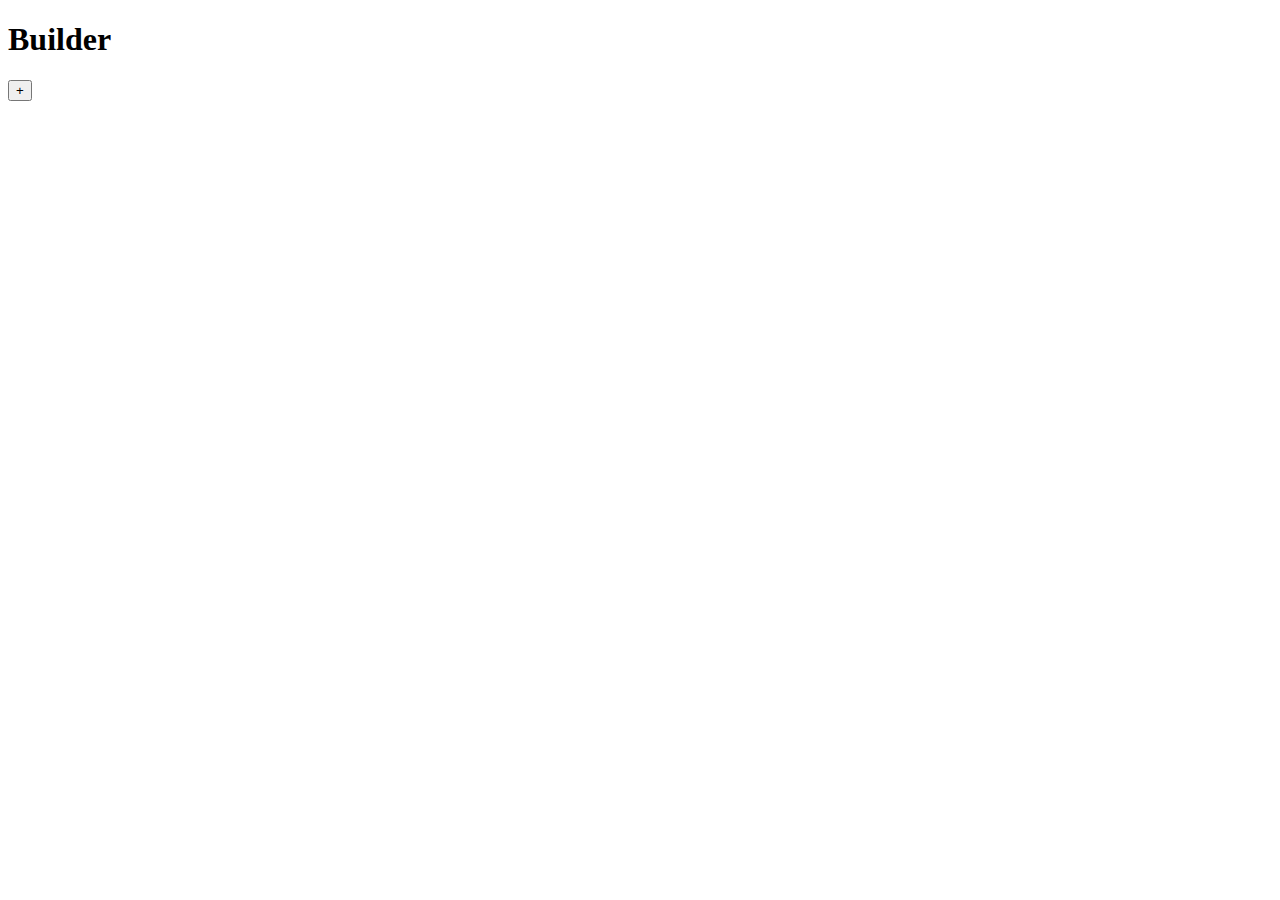
==== builder/notionlike_builder.html @ 79c97f6b "add a notion-like builder page" ====
<!DOCTYPE html>
<html lang="en">
<head>
    <meta charset="UTF-8">
    <meta name="viewport" content="width=device-width, initial-scale=1.0">
    <title>Notion-like builder</title>
    <script src="builder.js"></script>
</head>
<body>
    <h1>Builder</h1>
    
    <div id="content"></div>
    <div id="input"></div>
    <button type="button">+</button>
    
</body>
</html>
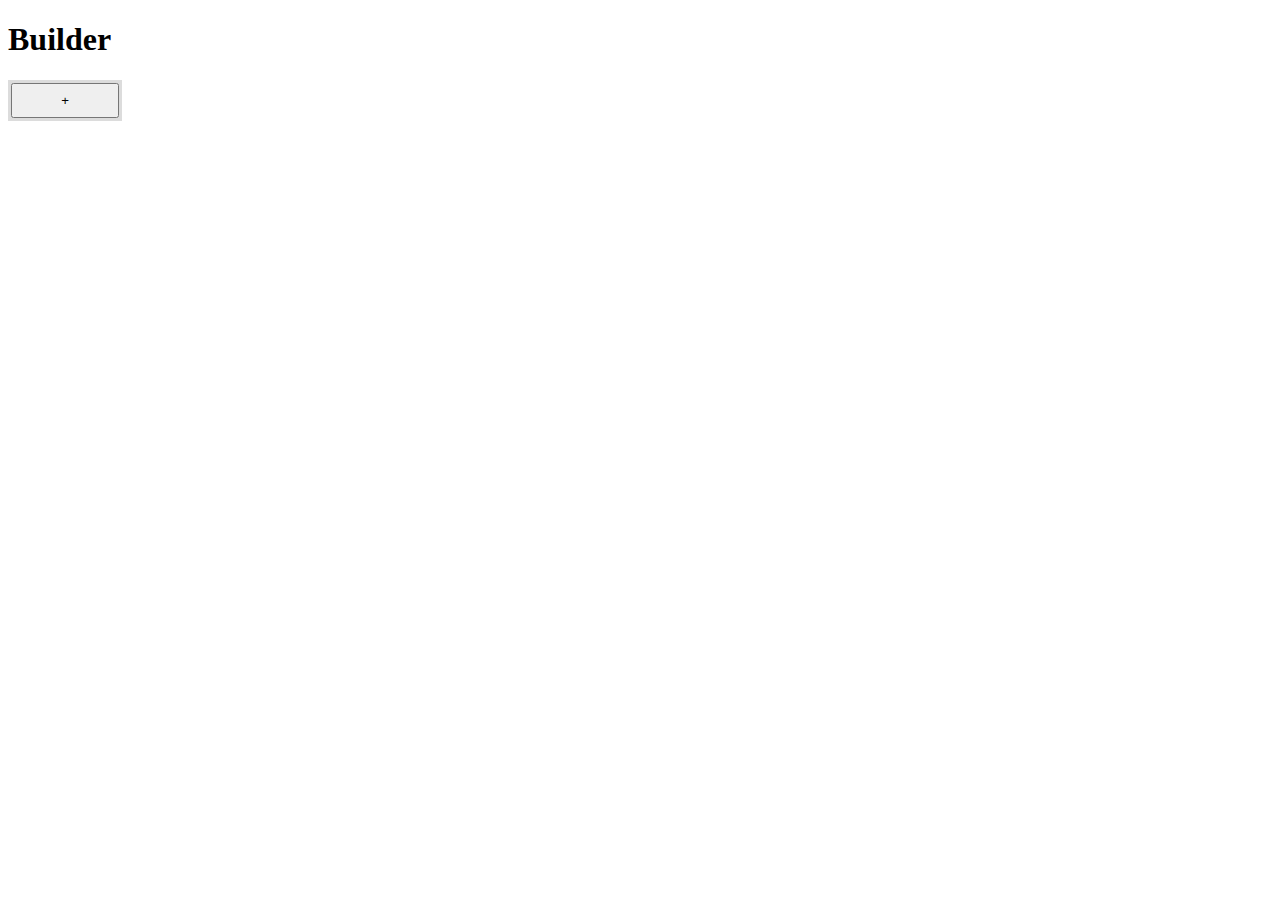
==== commit 95be1cc3: "add initial notion like builder" ====
--- a/builder/notionlike_builder.html
+++ b/builder/notionlike_builder.html
@@ -5,13 +5,22 @@
     <meta name="viewport" content="width=device-width, initial-scale=1.0">
     <title>Notion-like builder</title>
     <script src="builder.js"></script>
+    <link rel="stylesheet" href="style.css">
 </head>
 <body>
     <h1>Builder</h1>
     
     <div id="content"></div>
-    <div id="input"></div>
-    <button type="button">+</button>
+    <div id="input-container">
+        <input type="text" name="" id="input">
+        <input type="button" value="Add" id="add">
+    </div>
+    
+    <div id="button-container">
+        <button type="button" id="button">+</button>
+        <div id="pop-up">Some multiline content</div>
+    </div>
+    
     
 </body>
 </html>--- a/builder/style.css
+++ b/builder/style.css
@@ -0,0 +1,27 @@
+button {
+    padding: 0.5rem 3rem;
+}
+
+#input {
+    margin-bottom: 0.3rem;
+}
+
+#input-container {
+    display: none;
+}
+
+#pop-up {
+    position: absolute;
+    display: none;
+    padding: 1rem;
+    background-color: aliceblue;
+}
+#pop-up:hover {
+    display: block;
+}
+
+#button-container {
+    display: inline-block;
+    background-color: gainsboro;
+    padding: 0.2rem;
+}